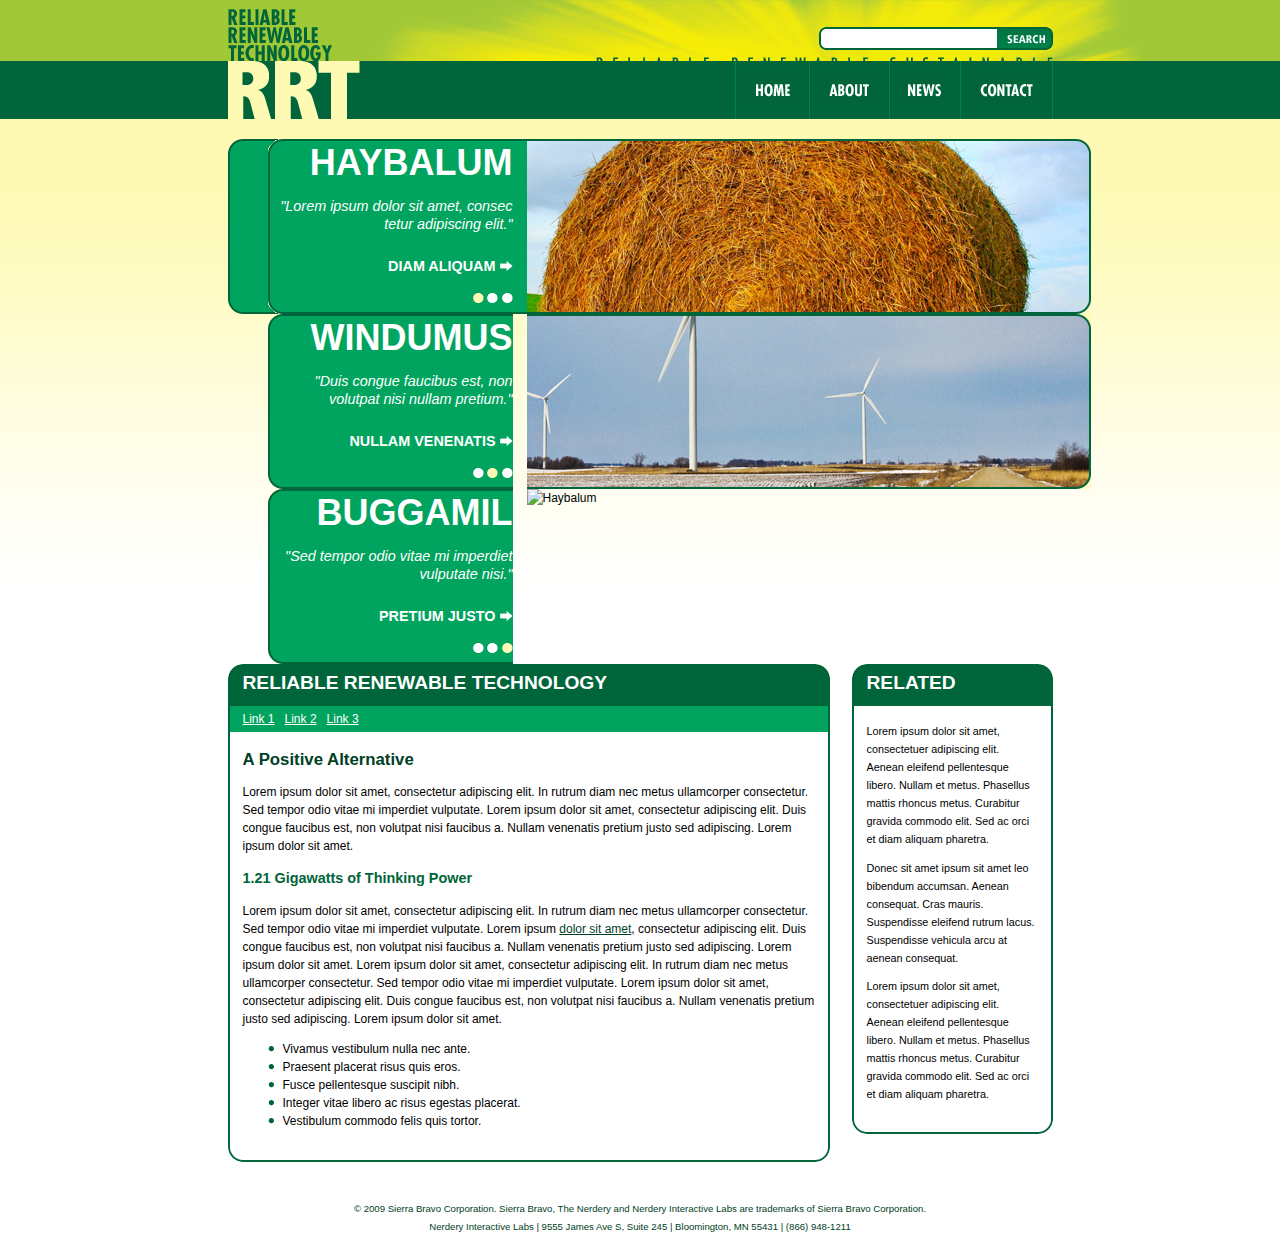
==== index.html @ 2f2aafd8 "Initial Commit" ====
<!DOCTYPE html PUBLIC "-//W3C//DTD XHTML 1.0 Transitional//EN"
	"http://www.w3.org/TR/xhtml1/DTD/xhtml1-transitional.dtd">

<html xmlns="http://www.w3.org/1999/xhtml">
<head>
	<title>RRT - Reliable Renewable Technology</title>
	<meta http-equiv="content-type" content="text/html; charset=utf-8" />
	<meta name="description" content="Lorem ipsum dolor sit amet, consectetur adipiscing elit. Morbi pharetra orci eget justo mollis commodo." />
	<meta name="keywords" content="Proin, et, faucibus, justo, Ut, in, metus, risus, eu, suscipit" />
	<meta name="author" content="Margaret Hogg" />
	<meta name="robots" content="index, follow" />
	<link rel="icon" type="image/x-icon" href="./images/favicon.png" />
	
	<link rel="stylesheet" type="text/css" href="./css/format.css" />
	<script type="text/javascript" src="http://code.jquery.com/jquery-latest.js"></script>
	<script type="text/javascript" src="js/jquery.easing.1.3.js"></script>
	<script type="text/javascript" src="js/jquery.CarouSlide.min.js"></script>
	
	<script  type='text/javascript'>
		$(document).ready(function(){
			$(".nav_link_home").hover(
				function() {$(this).attr("src","./images/nav_home_on.jpg");},
				function() {$(this).attr("src","./images/nav_home_off.jpg");
			});
			$(".nav_link_about").hover(
				function() {$(this).attr("src","./images/nav_about_on.jpg");},
				function() {$(this).attr("src","./images/nav_about_off.jpg");
			});
			$(".nav_link_news").hover(
				function() {$(this).attr("src","./images/nav_news_on.jpg");},
				function() {$(this).attr("src","./images/nav_news_off.jpg");
			});
			$(".nav_link_contact").hover(
				function() {$(this).attr("src","./images/nav_contact_on.jpg");},
				function() {$(this).attr("src","./images/nav_contact_off.jpg");
			});
		});
		$(document).ready(function(){
			$(".s1").CarouSlide({
				autoAnim:true,
				animTime:1000,
				slideTime:5000,
				showSlideNav:false
			});
		});
	</script>
</head>

<body>

<div id="wrap">
	<div id="header">
		<div id="header_content">
			<div class="logo">
				<a href="./index.html"><img src="./images/logo_header.jpg" alt="Reliable Renewable Technology" title="Reliable Renewable Technology" width="104" height="61" /></a>
			</div>
			<div class="header_right">
				<div id="searchwrapper">
					<form action="">
					<input type="text" class="searchbox" name="search" value="" />
					<input type="image" src="./images/search_button.gif" class="searchbox_submit" value="" />
					</form>
				</div>
				<br clear="all" />
				<img src="./images/tagline.gif" alt="Reliable, Renewable, Sustainable" title="Reliable, Renewable, Sustainable" width="457" height="18" />
			</div>
		</div>
	</div>
	
	<div id="nav">
		<div class="logo">
			<a href="./index.html"><img src="./images/logo_nav.jpg" alt="RRT" title="Reliable Renewable Technology" width="132" height="58" /></a>
		</div>
		<div class="nav_links">
			<ul>
				<li><a href="#"><img src="./images/nav_home_off.jpg" alt="Home" title="Home" class="nav_link_home" width="74" height="58" /></a></li>
				<li><a href="#"><img src="./images/nav_about_off.jpg" alt="About" title="About" class="nav_link_about" width="80" height="58" /></a></li>
				<li><a href="#"><img src="./images/nav_news_off.jpg" alt="News" title="News" class="nav_link_news" width="71" height="58" /></a></li>
				<li><a href="#"><img src="./images/nav_contact_off.jpg" alt="Contact" title="Contact" class="nav_link_contact" width="93" height="58" /></a></li>
			</ul>
		</div>
	</div>
	
	<div id="content">
	
		<div class="CarouSlide s1">
			<ul class="rotator">
				<li id="no1">
					<div class="rotator_text">
						<h1>HAYBALUM</h1>
						<h2>"Lorem ipsum dolor sit amet, consec tetur adipiscing elit."</h2>
						<h3><a href="./interior.html">DIAM ALIQUAM <img src="./images/rotator_arrow.gif" alt="Read More" title="Read More" width="13" height="10" /></a></h3>
						<a href="#no1"><img src="./images/rotator_light_on.gif" alt="Haybalum" title="Haybalum" width="11" height="10" /></a>
						<a href="#no2"><img src="./images/rotator_light_off.gif" alt="Windimus" title="Windimus" width="11" height="10" /></a>
						<a href="#no3"><img src="./images/rotator_light_off.gif" alt="Buggamil" title="Buggamil" width="11" height="10" /></a>
					</div>
					<div class="rotator_image">
						<img src="./images/rotator_haybalum.jpg" alt="Haybalum" title="Lorem ipsum dolor sit amet" width="564" height="175" />
					</div>
				</li>
				<li id="no2">
					<div class="rotator_text">
						<h1>WINDUMUS</h1>
						<h2>"Duis congue faucibus est, non volutpat nisi nullam pretium."</h2>
						<h3><a href="./interior.html">NULLAM VENENATIS <img src="./images/rotator_arrow.gif" alt="Read More" title="Read More" width="13" height="10" /></a></h3>
						<a href="#no1"><img src="./images/rotator_light_off.gif" alt="Haybalum" title="Haybalum" width="11" height="10" /></a>
						<a href="#no2"><img src="./images/rotator_light_on.gif" alt="Windimus" title="Windimus" width="11" height="10" /></a>
						<a href="#no3"><img src="./images/rotator_light_off.gif" alt="Buggamil" title="Buggamil" width="11" height="10" /></a>
					</div>
					<div class="rotator_image">
						<img src="./images/rotator_windumus.jpg" alt="Haybalum" title="Lorem ipsum dolor sit amet" width="564" height="175" />
					</div>
				</li>
				<li id="no3">
					<div class="rotator_text">
						<h1>BUGGAMIL</h1>
						<h2>"Sed tempor odio vitae mi imperdiet vulputate nisi."</h2>
						<h3><a href="./interior.html">PRETIUM JUSTO <img src="./images/rotator_arrow.gif" alt="Read More" title="Read More" width="13" height="10" /></a></h3>
						<a href="#no1"><img src="./images/rotator_light_off.gif" alt="Haybalum" title="Haybalum" width="11" height="10" /></a>
						<a href="#no2"><img src="./images/rotator_light_off.gif" alt="Windimus" title="Windimus" width="11" height="10" /></a>
						<a href="#no3"><img src="./images/rotator_light_on.gif" alt="Buggamil" title="Buggamil" width="11" height="10" /></a>
					</div>
					<div class="rotator_image">
						<img src="./images/rotator_Buggamil.jpg" alt="Haybalum" title="Lorem ipsum dolor sit amet" width="564" height="175" />
					</div>
				</li>
			</ul>
		</div>
	
		<div class="column_wide" style="float: left;">
			<div class="column_wide_head">
				<h1>reliable renewable technology</h1>
			</div>
			<div class="column_wide_nav">
				<ul>
				<li><a href="#">Link 1</a></li>
				<li><a href="#">Link 2</a></li>
				<li><a href="#">Link 3</a></li>
				</ul>
			</div>
			<div class="column_wide_body">
				<div class="innertube">
					<h2>A Positive Alternative</h2>
					<p>Lorem ipsum dolor sit amet, consectetur adipiscing elit. In rutrum diam nec metus ullamcorper consectetur. Sed tempor odio vitae mi imperdiet vulputate. Lorem ipsum dolor sit amet, consectetur adipiscing elit. Duis congue faucibus est, non volutpat nisi faucibus a. Nullam venenatis pretium justo sed adipiscing. Lorem ipsum dolor sit amet.</p>
					<h3>1.21 Gigawatts of Thinking Power</h3>
					<p>Lorem ipsum dolor sit amet, consectetur adipiscing elit. In rutrum diam nec metus ullamcorper consectetur. Sed tempor odio vitae mi imperdiet vulputate. Lorem ipsum <a href="./interior.html">dolor sit amet</a>, consectetur adipiscing elit. Duis congue faucibus est, non volutpat nisi faucibus a. Nullam venenatis pretium justo sed adipiscing. Lorem ipsum dolor sit amet. Lorem ipsum dolor sit amet, consectetur adipiscing elit. In rutrum diam nec metus ullamcorper consectetur. Sed tempor odio vitae mi imperdiet vulputate. Lorem ipsum dolor sit amet, consectetur adipiscing elit. Duis congue faucibus est, non volutpat nisi faucibus a. Nullam venenatis pretium justo sed adipiscing. Lorem ipsum dolor sit amet.</p>
					<ul>
						<li>Vivamus vestibulum nulla nec ante.</li>
						<li>Praesent placerat risus quis eros.</li>
						<li>Fusce pellentesque suscipit nibh.</li>
						<li>Integer vitae libero ac risus egestas placerat.</li>
						<li>Vestibulum commodo felis quis tortor.</li>
					</ul>
				</div>
			</div>
			<div class="column_wide_foot">
			</div>
		</div>
		
		<div class="column_thin" style="float: right;">
			<div class="column_thin_head">
				<h1>Related</h1>
			</div>
			<div class="column_thin_body">
				<div class="innertube">
					<p>Lorem ipsum dolor sit amet, consectetuer adipiscing elit. Aenean eleifend pellentesque libero. Nullam et metus. Phasellus mattis rhoncus metus. Curabitur gravida commodo elit. Sed ac orci et diam aliquam pharetra.</p>
					<p>Donec sit amet ipsum sit amet leo bibendum accumsan. Aenean consequat. Cras mauris. Suspendisse eleifend rutrum lacus. Suspendisse vehicula arcu at aenean consequat.</p>
					<p>Lorem ipsum dolor sit amet, consectetuer adipiscing elit. Aenean eleifend pellentesque libero. Nullam et metus. Phasellus mattis rhoncus metus. Curabitur gravida commodo elit. Sed ac orci et diam aliquam pharetra.</p>
				</div>
			</div>
			<div class="column_thin_foot">
			</div>
		</div>
		
		<div style="clear:both;">&nbsp;</div>
		
	</div>
	
	<div id="footer" style="clear:both;">
		&copy; 2009 Sierra Bravo Corporation. Sierra Bravo, The Nerdery and Nerdery Interactive Labs are trademarks of Sierra Bravo Corporation.<br />
		Nerdery Interactive Labs | 9555 James Ave S, Suite 245 | Bloomington, MN 55431 | (866) 948-1211
	</div>
	
</div>

</body>
</html>
---- css/format.css ----
* { }

* html {
	height: 100%; 
	width: 100%; 
}

img {
	border: 0px;
	padding: 0px;
	margin: 0px;
}

/*Layout*/

body{
	margin: 0;
	padding: 0;
	line-height: 1.5em;
	font-family: Arial, Helvetica, sans-serif;
	font-size: 12px;
	background-color: #ffffff;
	background-image: url('../images/bg.gif'); 
	background-position: top center;
	background-repeat: repeat-x;
}

#wrap {
	margin: 0 auto;
}

#header {
	background: #a0c837;
	height: 61px;
	background-image: url('../images/bg_header.jpg'); 
	background-position: top center;
	background-repeat: no-repeat;
	margin: 0 auto;
	padding: 0px;
	overflow: hidden;
}

#header_content {
	height: 61px;
	width: 825px;
	margin: 0 auto;
	padding: 0px;
	overflow: hidden;
}

#nav {
	height: 58px;
	background: #00653a;
	width: 825px;
	margin: 0 auto;
	margin-bottom: 20px;
	overflow: hidden;
}

#content {
	margin: 0 auto;
	width: 825px;
	min-height: 300px;
}

#footer {
	font-family: Arial, Helvetica, sans-serif;
	font-size: 80%;
	color: #004025;
	text-align: center;
	width: 825px;
	margin: 0 auto;
	clear:both;

}

.logo {
	float: left;
} 

.header_right {
	float: right;
	padding-top: 7px;
	text-align: right;
} 

	#searchwrapper {
		width: 234px;
		height: 23px;
		background-image: url('../images/search.gif');
		background-repeat: no-repeat; 
		padding: 0px;
		margin: 20px 0px 7px 0px;
		position: relative;
		float: right;
	}
	 
	#searchwrapper form { 
		display: inline;
	}
	 
	.searchbox {
		border: 0px; 
		background-color: transparent; 
		position: absolute; 
		top: 2px;
		left: 9px;
		width: 175px;
		height: 19px;
	}
	 
	.searchbox_submit {
		border: 0px;
		background-color: transparent; 
		position: absolute; 
		top: 0px;
		left: 178px;
		width: 56px;
		height: 23px;
	}

.nav_links {
	float: right;
} 

.innertube {
	padding: 5px 15px 5px 15px;
	margin: 0px;
}

/*Content*/

.rotator {
	width: 823px;
	height: 175px;
	margin: 0 auto;
	margin-bottom: 20px;
	background-image: url('../images/bg_rotator.gif'); 
	background-repeat: no-repeat;
} 

.rotator_text {
	padding: 0px;
	width: 245px;
	height: 175px;
	text-align: right;
	background-image: url('../images/bg_rotator.gif'); 
	background-position: top left;
	background-repeat: no-repeat;
	float: left;
}

.rotator_image {
	width: 564px;
	height: 175px;
	margin: 0px;
	padding: 0px;
	float: right;
} 

.column_thin {
	width: 201px;
	margin: 0px;
	padding: 0px;
	margin-bottom: 20px;
}

	.column_thin_head {
		width: 201px;
		background-image: url('../images/column_thin_head.gif'); 
		background-repeat: no-repeat;
		height: 42px;
		overflow: hidden;
	}

	.column_thin_body {
		font-size: 90%;
		background: #ffffff;
		width: 201px;
		background-image: url('../images/column_thin_bg.gif'); 
		background-repeat: repeat-y;
	}

	.column_thin_foot {
		width: 201px;
		height: 15px;
		background-image: url('../images/column_thin_foot.gif'); 
		background-position: bottom center;
		background-repeat: no-repeat;
		overflow: hidden;
	}

.column_medium {
	width: 381px;
	margin: 0 auto;
	padding: 0px;
	margin-bottom: 20px;
	position: relative;
}

	.column_medium_head {
		width: 381px;
		background-image: url('../images/column_medium_head.gif'); 
		background-repeat: no-repeat;
		height: 42px;
		overflow: hidden;
	}

	.column_medium_nav {
		width: 381px;
		background-image: url('../images/column_medium_nav_bg.gif'); 
		background-repeat: repeat-y;
		height: 26px;
		overflow: hidden;
	}

	.column_medium_body {
		background: #ffffff;
		width: 381px;
		background-image: url('../images/column_medium_bg.gif'); 
		background-repeat: repeat-y;
	}

	.column_medium_foot {
		width: 381px;
		height: 15px;
		background-image: url('../images/column_medium_foot.gif'); 
		background-position: bottom center;
		background-repeat: no-repeat;
		overflow: hidden;
	}

.column_wide {
	width: 602px;
	margin: 0px;
	padding: 0px;
	margin-bottom: 20px;
}

	.column_wide_head {
		width: 602px;
		background-image: url('../images/column_wide_head.gif'); 
		background-repeat: no-repeat;
		height: 42px;
		overflow: hidden;
	}

	.column_wide_nav {
		width: 602px;
		background-image: url('../images/column_wide_nav_bg.gif'); 
		background-repeat: repeat-y;
		height: 26px;
		overflow: hidden;
	}

	.column_wide_body {
		background: #ffffff;
		width: 602px;
		background-image: url('../images/column_wide_bg.gif'); 
		background-repeat: repeat-y;
		list-style-image: url('../images/bullet.gif');
	}

	.column_wide_foot {
		width: 602px;
		height: 15px;
		background-image: url('../images/column_wide_foot.gif'); 
		background-position: bottom center;
		background-repeat: no-repeat;
		overflow: hidden;
	}

/*Text Controls*/

a:link    {color: #004025; text-decoration: underline;}
a:visited {color: #004025; text-decoration: underline;}
a:hover   {color: #00653a; text-decoration: underline;}
a:active  {color: #00653a; text-decoration: underline;} 

#nav li a:link {color: #004025;}
#nav li a:visited {color: #004025; text-decoration: underline;}
#nav li a:hover   {color: #00653a; text-decoration: underline;}
#nav li a:active  {color: #00653a; text-decoration: underline;} 

.rotator h1 { font-size: 300%; text-transform: uppercase; font-weight: bold; color: #ffffff; padding: 15px 0px; margin: 0px;}
.rotator h2 { font-size: 120%; font-weight: normal; font-style: italic; color: #ffffff; padding: 10px 0px 10px 0px; margin: 0px;}
.rotator h3 { font-size: 120%; text-transform: uppercase; color: #ffffff;}
.rotator h4 { font-size: 100%; font-weight: bold;}

.rotator a:link    {color: #FFFFFF; text-decoration: none;}
.rotator a:visited {color: #FFFFFF; text-decoration: none;}
.rotator a:hover   {color: #FFFFFF; text-decoration: underline;}
.rotator a:active  {color: #FFFFFF; text-decoration: underline;} 

.column_thin h1 { font-size: 160%; text-transform: uppercase; color: #ffffff; padding: 10px 15px 0px 15px; margin: 0px;}
.column_thin h2 { font-size: 140%; font-weight: bold; color: #004025;}
.column_thin h3 { font-size: 120%; font-weight: bold; color: #00653a;}
.column_thin h4 { font-size: 100%; font-weight: bold; color: #00653a;}

.column_medium h1 { font-size: 160%; text-transform: uppercase; color: #ffffff; padding: 10px 15px 0px 15px; margin: 0px;}
.column_medium h2 { font-size: 140%; font-weight: bold; color: #004025;}
.column_medium h3 { font-size: 120%; font-weight: bold; color: #00653a;}
.column_medium h4 { font-size: 100%; font-weight: bold; color: #00653a;}

.column_medium_nav li a:link    {color: #ffffff; text-decoration: underline;}
.column_medium_nav li a:visited {color: #004025; text-decoration: underline;}
.column_medium_nav li a:hover   {color: #00653a; text-decoration: underline;}
.column_medium_nav li a:active  {color: #00653a; text-decoration: underline;} 

.column_wide h1 { font-size: 160%; text-transform: uppercase; color: #ffffff; padding: 10px 15px 0px 15px; margin: 0px;}
.column_wide h2 { font-size: 140%; font-weight: bold; color: #004025;}
.column_wide h3 { font-size: 120%; font-weight: bold; color: #00653a;}
.column_wide h4 { font-size: 100%; font-weight: bold; color: #00653a;}

.column_wide_nav li a:link    {color: #ffffff; text-decoration: underline;}
.column_wide_nav li a:visited {color: #004025; text-decoration: underline;}
.column_wide_nav li a:hover   {color: #00653a; text-decoration: underline;}
.column_wide_nav li a:active  {color: #00653a; text-decoration: underline;} 

/*List Controls*/

#nav ul {
	margin: 0;
	padding: 0;
	float: right;
}

#nav ul li {
	list-style-type: none;
	display: inline;
}

#nav li a {
	display: block;
	float: left;
	height: 58px;
	overflow: hidden;
}

.rotator ul {
	margin: 0px;
	padding: 0px;
}

.rotator li {
	width: 823px;
	height: 175px;
	margin: 0;
	padding: 0px;
	display: block; 
	float: left; 
	list-style: outside; 
	overflow: hidden;
}

.rotator ul ul {
	height: auto;
	margin: 0;
	padding: 0px;
}

.rotator li li {
	padding: 0; 
	margin: 0; 
	display: list-item; 
	width: auto; 
	height: auto; 
	float: none; 
	list-style: none;
}

.s-active {
	position: relative; 
	top: 0; 
	left: 0;
}

.column_medium_nav ul {
	margin: 4px 15px 0px 15px ;
	padding: 0px;
}

.column_medium_nav ul li {
	list-style-type: none;
	display: inline;
}

.column_medium_nav li a {
	display: block;
	float: left;
	margin: 0px 10px 0px 0px ;
}

.column_wide_nav ul {
	margin: 4px 15px 0px 15px ;
	padding: 0px;
}

.column_wide_nav ul li {
	list-style-type: none;
	display: inline;
}

.column_wide_nav li a {
	display: block;
	float: left;
	margin: 0px 10px 0px 0px ;
}
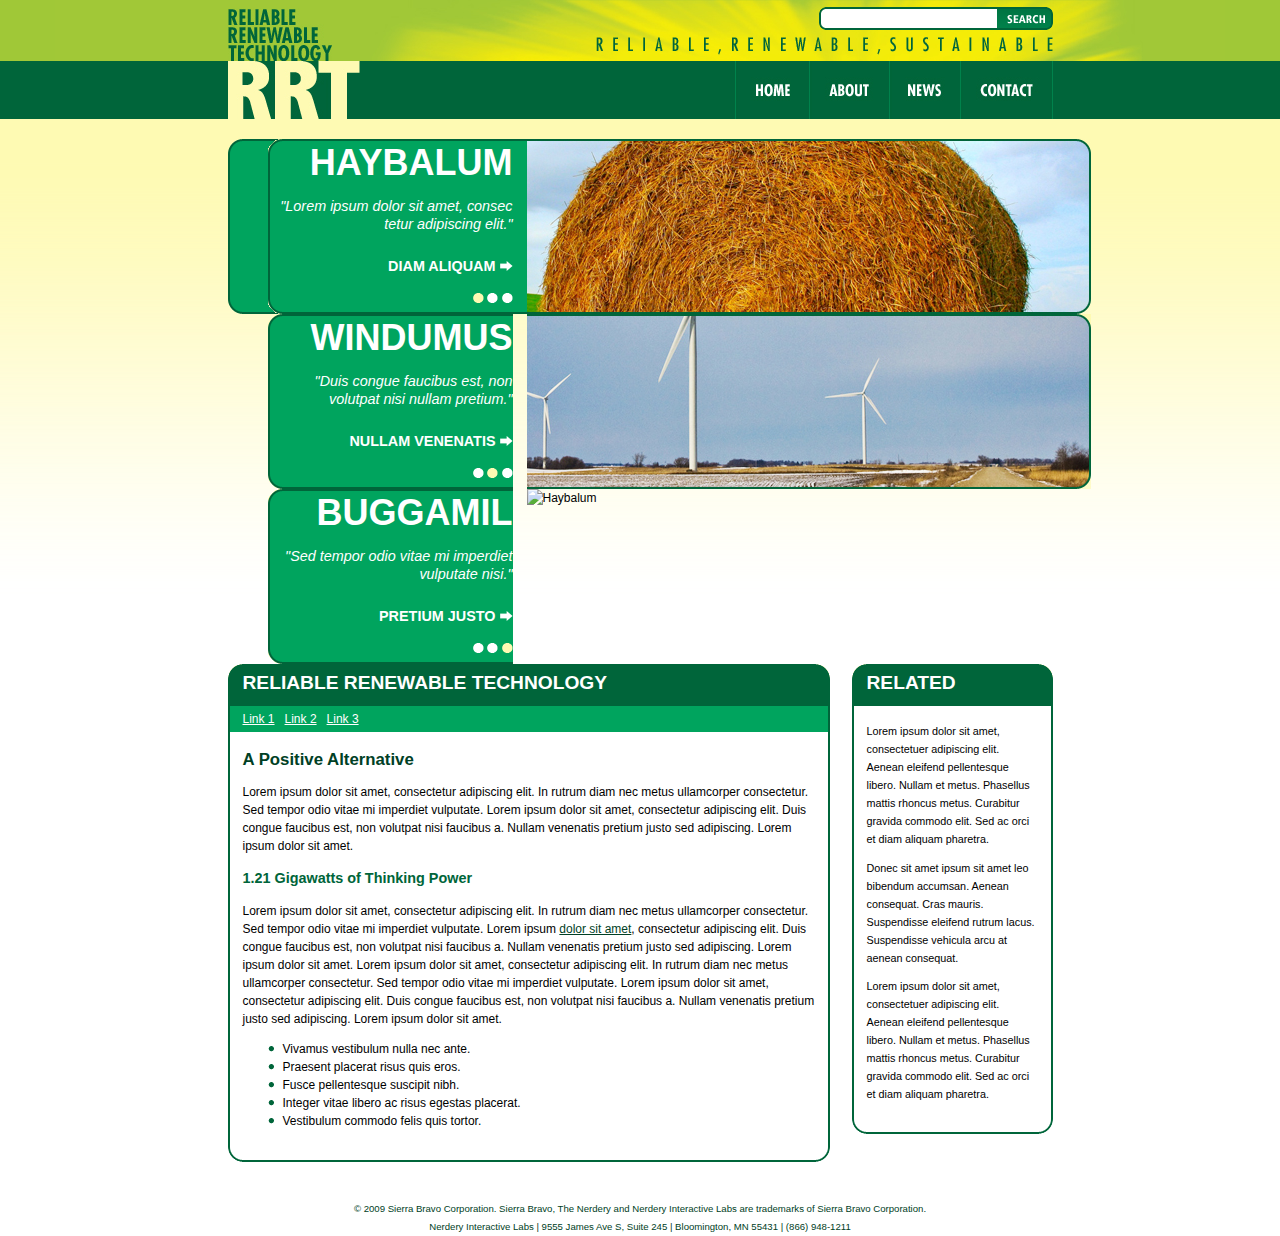
==== commit 51b576ed: "." ====
--- a/index.html
+++ b/index.html
@@ -9,9 +9,9 @@
 	<meta name="keywords" content="Proin, et, faucibus, justo, Ut, in, metus, risus, eu, suscipit" />
 	<meta name="author" content="Margaret Hogg" />
 	<meta name="robots" content="index, follow" />
-	<link rel="icon" type="image/x-icon" href="./images/favicon.png" />
+	<link rel="icon" type="image/x-icon" href="images/favicon.png" />
 	
-	<link rel="stylesheet" type="text/css" href="./css/format.css" />
+	<link rel="stylesheet" type="text/css" href="css/format.css" />
 	<script type="text/javascript" src="http://code.jquery.com/jquery-latest.js"></script>
 	<script type="text/javascript" src="js/jquery.easing.1.3.js"></script>
 	<script type="text/javascript" src="js/jquery.CarouSlide.min.js"></script>
@@ -19,20 +19,20 @@
 	<script  type='text/javascript'>
 		$(document).ready(function(){
 			$(".nav_link_home").hover(
-				function() {$(this).attr("src","./images/nav_home_on.jpg");},
-				function() {$(this).attr("src","./images/nav_home_off.jpg");
+				function() {$(this).attr("src","images/nav_home_on.jpg");},
+				function() {$(this).attr("src","images/nav_home_off.jpg");
 			});
 			$(".nav_link_about").hover(
-				function() {$(this).attr("src","./images/nav_about_on.jpg");},
-				function() {$(this).attr("src","./images/nav_about_off.jpg");
+				function() {$(this).attr("src","images/nav_about_on.jpg");},
+				function() {$(this).attr("src","images/nav_about_off.jpg");
 			});
 			$(".nav_link_news").hover(
-				function() {$(this).attr("src","./images/nav_news_on.jpg");},
-				function() {$(this).attr("src","./images/nav_news_off.jpg");
+				function() {$(this).attr("src","images/nav_news_on.jpg");},
+				function() {$(this).attr("src","images/nav_news_off.jpg");
 			});
 			$(".nav_link_contact").hover(
-				function() {$(this).attr("src","./images/nav_contact_on.jpg");},
-				function() {$(this).attr("src","./images/nav_contact_off.jpg");
+				function() {$(this).attr("src","images/nav_contact_on.jpg");},
+				function() {$(this).attr("src","images/nav_contact_off.jpg");
 			});
 		});
 		$(document).ready(function(){
@@ -52,31 +52,31 @@
 	<div id="header">
 		<div id="header_content">
 			<div class="logo">
-				<a href="./index.html"><img src="./images/logo_header.jpg" alt="Reliable Renewable Technology" title="Reliable Renewable Technology" width="104" height="61" /></a>
+				<a href="index.html"><img src="images/logo_header.jpg" alt="Reliable Renewable Technology" title="Reliable Renewable Technology" width="104" height="61" /></a>
 			</div>
 			<div class="header_right">
 				<div id="searchwrapper">
 					<form action="">
 					<input type="text" class="searchbox" name="search" value="" />
-					<input type="image" src="./images/search_button.gif" class="searchbox_submit" value="" />
+					<input type="image" src="images/search_button.gif" class="searchbox_submit" value="" />
 					</form>
 				</div>
 				<br clear="all" />
-				<img src="./images/tagline.gif" alt="Reliable, Renewable, Sustainable" title="Reliable, Renewable, Sustainable" width="457" height="18" />
+				<img src="images/tagline.gif" alt="Reliable, Renewable, Sustainable" title="Reliable, Renewable, Sustainable" width="457" height="18" />
 			</div>
 		</div>
 	</div>
 	
 	<div id="nav">
 		<div class="logo">
-			<a href="./index.html"><img src="./images/logo_nav.jpg" alt="RRT" title="Reliable Renewable Technology" width="132" height="58" /></a>
+			<a href="index.html"><img src="images/logo_nav.jpg" alt="RRT" title="Reliable Renewable Technology" width="132" height="58" /></a>
 		</div>
 		<div class="nav_links">
 			<ul>
-				<li><a href="#"><img src="./images/nav_home_off.jpg" alt="Home" title="Home" class="nav_link_home" width="74" height="58" /></a></li>
-				<li><a href="#"><img src="./images/nav_about_off.jpg" alt="About" title="About" class="nav_link_about" width="80" height="58" /></a></li>
-				<li><a href="#"><img src="./images/nav_news_off.jpg" alt="News" title="News" class="nav_link_news" width="71" height="58" /></a></li>
-				<li><a href="#"><img src="./images/nav_contact_off.jpg" alt="Contact" title="Contact" class="nav_link_contact" width="93" height="58" /></a></li>
+				<li><a href="#"><img src="images/nav_home_off.jpg" alt="Home" title="Home" class="nav_link_home" width="74" height="58" /></a></li>
+				<li><a href="interior.html"><img src="images/nav_about_off.jpg" alt="About" title="About" class="nav_link_about" width="80" height="58" /></a></li>
+				<li><a href="#"><img src="images/nav_news_off.jpg" alt="News" title="News" class="nav_link_news" width="71" height="58" /></a></li>
+				<li><a href="#"><img src="images/nav_contact_off.jpg" alt="Contact" title="Contact" class="nav_link_contact" width="93" height="58" /></a></li>
 			</ul>
 		</div>
 	</div>
@@ -89,39 +89,39 @@
 					<div class="rotator_text">
 						<h1>HAYBALUM</h1>
 						<h2>"Lorem ipsum dolor sit amet, consec tetur adipiscing elit."</h2>
-						<h3><a href="./interior.html">DIAM ALIQUAM <img src="./images/rotator_arrow.gif" alt="Read More" title="Read More" width="13" height="10" /></a></h3>
-						<a href="#no1"><img src="./images/rotator_light_on.gif" alt="Haybalum" title="Haybalum" width="11" height="10" /></a>
-						<a href="#no2"><img src="./images/rotator_light_off.gif" alt="Windimus" title="Windimus" width="11" height="10" /></a>
-						<a href="#no3"><img src="./images/rotator_light_off.gif" alt="Buggamil" title="Buggamil" width="11" height="10" /></a>
+						<h3><a href="interior.html">DIAM ALIQUAM <img src="images/rotator_arrow.gif" alt="Read More" title="Read More" width="13" height="10" /></a></h3>
+						<a href="#no1"><img src="images/rotator_light_on.gif" alt="Haybalum" title="Haybalum" width="11" height="10" /></a>
+						<a href="#no2"><img src="images/rotator_light_off.gif" alt="Windimus" title="Windimus" width="11" height="10" /></a>
+						<a href="#no3"><img src="images/rotator_light_off.gif" alt="Buggamil" title="Buggamil" width="11" height="10" /></a>
 					</div>
 					<div class="rotator_image">
-						<img src="./images/rotator_haybalum.jpg" alt="Haybalum" title="Lorem ipsum dolor sit amet" width="564" height="175" />
+						<img src="images/rotator_haybalum.jpg" alt="Haybalum" title="Lorem ipsum dolor sit amet" width="564" height="175" />
 					</div>
 				</li>
 				<li id="no2">
 					<div class="rotator_text">
 						<h1>WINDUMUS</h1>
 						<h2>"Duis congue faucibus est, non volutpat nisi nullam pretium."</h2>
-						<h3><a href="./interior.html">NULLAM VENENATIS <img src="./images/rotator_arrow.gif" alt="Read More" title="Read More" width="13" height="10" /></a></h3>
-						<a href="#no1"><img src="./images/rotator_light_off.gif" alt="Haybalum" title="Haybalum" width="11" height="10" /></a>
-						<a href="#no2"><img src="./images/rotator_light_on.gif" alt="Windimus" title="Windimus" width="11" height="10" /></a>
-						<a href="#no3"><img src="./images/rotator_light_off.gif" alt="Buggamil" title="Buggamil" width="11" height="10" /></a>
+						<h3><a href="interior.html">NULLAM VENENATIS <img src="images/rotator_arrow.gif" alt="Read More" title="Read More" width="13" height="10" /></a></h3>
+						<a href="#no1"><img src="images/rotator_light_off.gif" alt="Haybalum" title="Haybalum" width="11" height="10" /></a>
+						<a href="#no2"><img src="images/rotator_light_on.gif" alt="Windimus" title="Windimus" width="11" height="10" /></a>
+						<a href="#no3"><img src="images/rotator_light_off.gif" alt="Buggamil" title="Buggamil" width="11" height="10" /></a>
 					</div>
 					<div class="rotator_image">
-						<img src="./images/rotator_windumus.jpg" alt="Haybalum" title="Lorem ipsum dolor sit amet" width="564" height="175" />
+						<img src="images/rotator_windumus.jpg" alt="Haybalum" title="Lorem ipsum dolor sit amet" width="564" height="175" />
 					</div>
 				</li>
 				<li id="no3">
 					<div class="rotator_text">
 						<h1>BUGGAMIL</h1>
 						<h2>"Sed tempor odio vitae mi imperdiet vulputate nisi."</h2>
-						<h3><a href="./interior.html">PRETIUM JUSTO <img src="./images/rotator_arrow.gif" alt="Read More" title="Read More" width="13" height="10" /></a></h3>
-						<a href="#no1"><img src="./images/rotator_light_off.gif" alt="Haybalum" title="Haybalum" width="11" height="10" /></a>
-						<a href="#no2"><img src="./images/rotator_light_off.gif" alt="Windimus" title="Windimus" width="11" height="10" /></a>
-						<a href="#no3"><img src="./images/rotator_light_on.gif" alt="Buggamil" title="Buggamil" width="11" height="10" /></a>
+						<h3><a href="interior.html">PRETIUM JUSTO <img src="images/rotator_arrow.gif" alt="Read More" title="Read More" width="13" height="10" /></a></h3>
+						<a href="#no1"><img src="images/rotator_light_off.gif" alt="Haybalum" title="Haybalum" width="11" height="10" /></a>
+						<a href="#no2"><img src="images/rotator_light_off.gif" alt="Windimus" title="Windimus" width="11" height="10" /></a>
+						<a href="#no3"><img src="images/rotator_light_on.gif" alt="Buggamil" title="Buggamil" width="11" height="10" /></a>
 					</div>
 					<div class="rotator_image">
-						<img src="./images/rotator_Buggamil.jpg" alt="Haybalum" title="Lorem ipsum dolor sit amet" width="564" height="175" />
+						<img src="images/rotator_Buggamil.jpg" alt="Haybalum" title="Lorem ipsum dolor sit amet" width="564" height="175" />
 					</div>
 				</li>
 			</ul>
@@ -143,7 +143,7 @@
 					<h2>A Positive Alternative</h2>
 					<p>Lorem ipsum dolor sit amet, consectetur adipiscing elit. In rutrum diam nec metus ullamcorper consectetur. Sed tempor odio vitae mi imperdiet vulputate. Lorem ipsum dolor sit amet, consectetur adipiscing elit. Duis congue faucibus est, non volutpat nisi faucibus a. Nullam venenatis pretium justo sed adipiscing. Lorem ipsum dolor sit amet.</p>
 					<h3>1.21 Gigawatts of Thinking Power</h3>
-					<p>Lorem ipsum dolor sit amet, consectetur adipiscing elit. In rutrum diam nec metus ullamcorper consectetur. Sed tempor odio vitae mi imperdiet vulputate. Lorem ipsum <a href="./interior.html">dolor sit amet</a>, consectetur adipiscing elit. Duis congue faucibus est, non volutpat nisi faucibus a. Nullam venenatis pretium justo sed adipiscing. Lorem ipsum dolor sit amet. Lorem ipsum dolor sit amet, consectetur adipiscing elit. In rutrum diam nec metus ullamcorper consectetur. Sed tempor odio vitae mi imperdiet vulputate. Lorem ipsum dolor sit amet, consectetur adipiscing elit. Duis congue faucibus est, non volutpat nisi faucibus a. Nullam venenatis pretium justo sed adipiscing. Lorem ipsum dolor sit amet.</p>
+					<p>Lorem ipsum dolor sit amet, consectetur adipiscing elit. In rutrum diam nec metus ullamcorper consectetur. Sed tempor odio vitae mi imperdiet vulputate. Lorem ipsum <a href="interior.html">dolor sit amet</a>, consectetur adipiscing elit. Duis congue faucibus est, non volutpat nisi faucibus a. Nullam venenatis pretium justo sed adipiscing. Lorem ipsum dolor sit amet. Lorem ipsum dolor sit amet, consectetur adipiscing elit. In rutrum diam nec metus ullamcorper consectetur. Sed tempor odio vitae mi imperdiet vulputate. Lorem ipsum dolor sit amet, consectetur adipiscing elit. Duis congue faucibus est, non volutpat nisi faucibus a. Nullam venenatis pretium justo sed adipiscing. Lorem ipsum dolor sit amet.</p>
 					<ul>
 						<li>Vivamus vestibulum nulla nec ante.</li>
 						<li>Praesent placerat risus quis eros.</li>
--- a/css/format.css
+++ b/css/format.css
@@ -90,7 +90,7 @@
 		background-image: url('../images/search.gif');
 		background-repeat: no-repeat; 
 		padding: 0px;
-		margin: 20px 0px 7px 0px;
+		margin: 0px 0px 7px 0px;
 		position: relative;
 		float: right;
 	}
